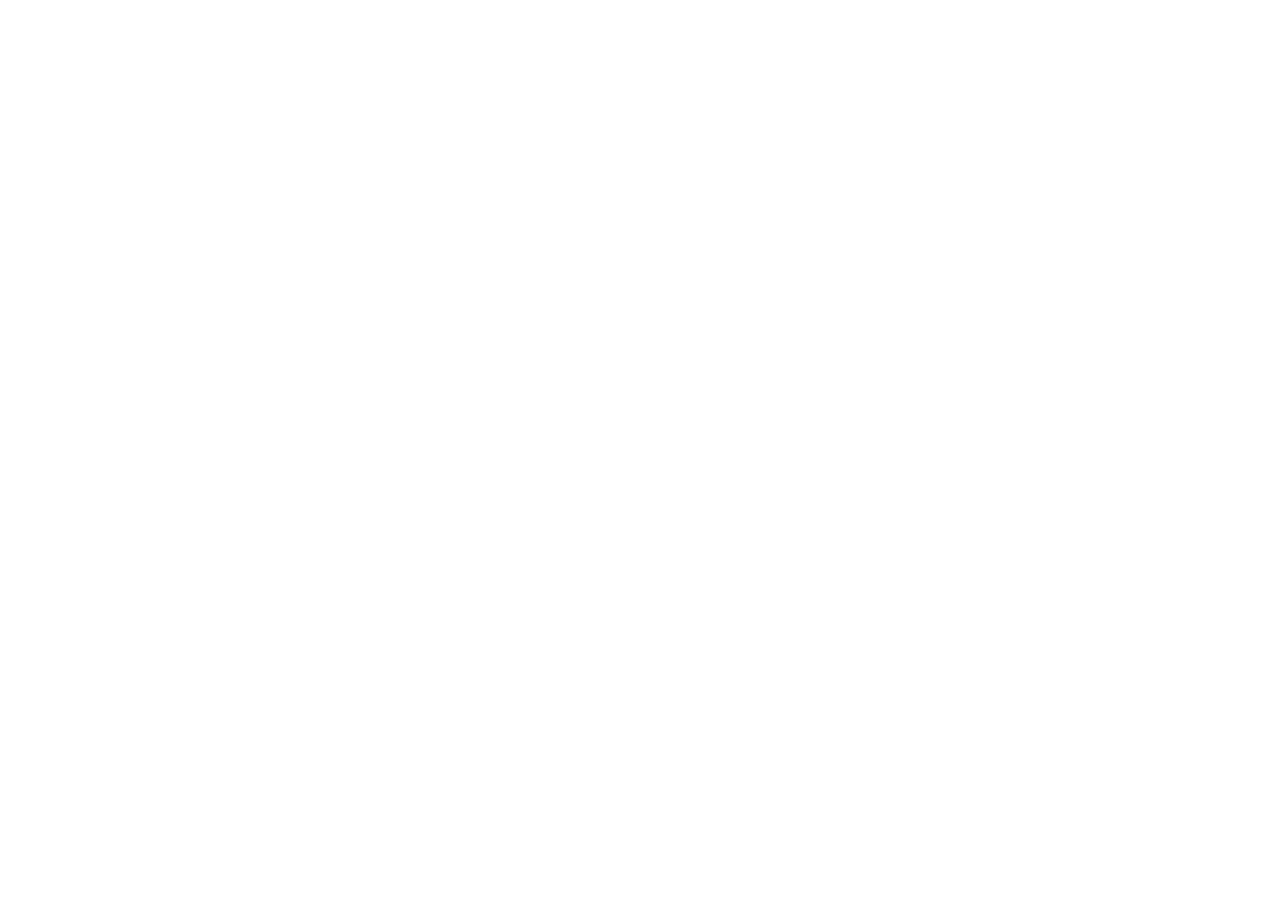
==== Webpages/lovebird.html @ ca7a050a "Created a space to place future webpages" ====
<!DOCTYPE html>
<html lang="en">
<head>
    <meta charset="UTF-8">
    <meta name="viewport" content="width=device-width, initial-scale=1.0">
    <title>Lovebirds <3</title>
    <link rel="stylesheet" href="styles.css">
</head>
<body>
    
</body>
</html>
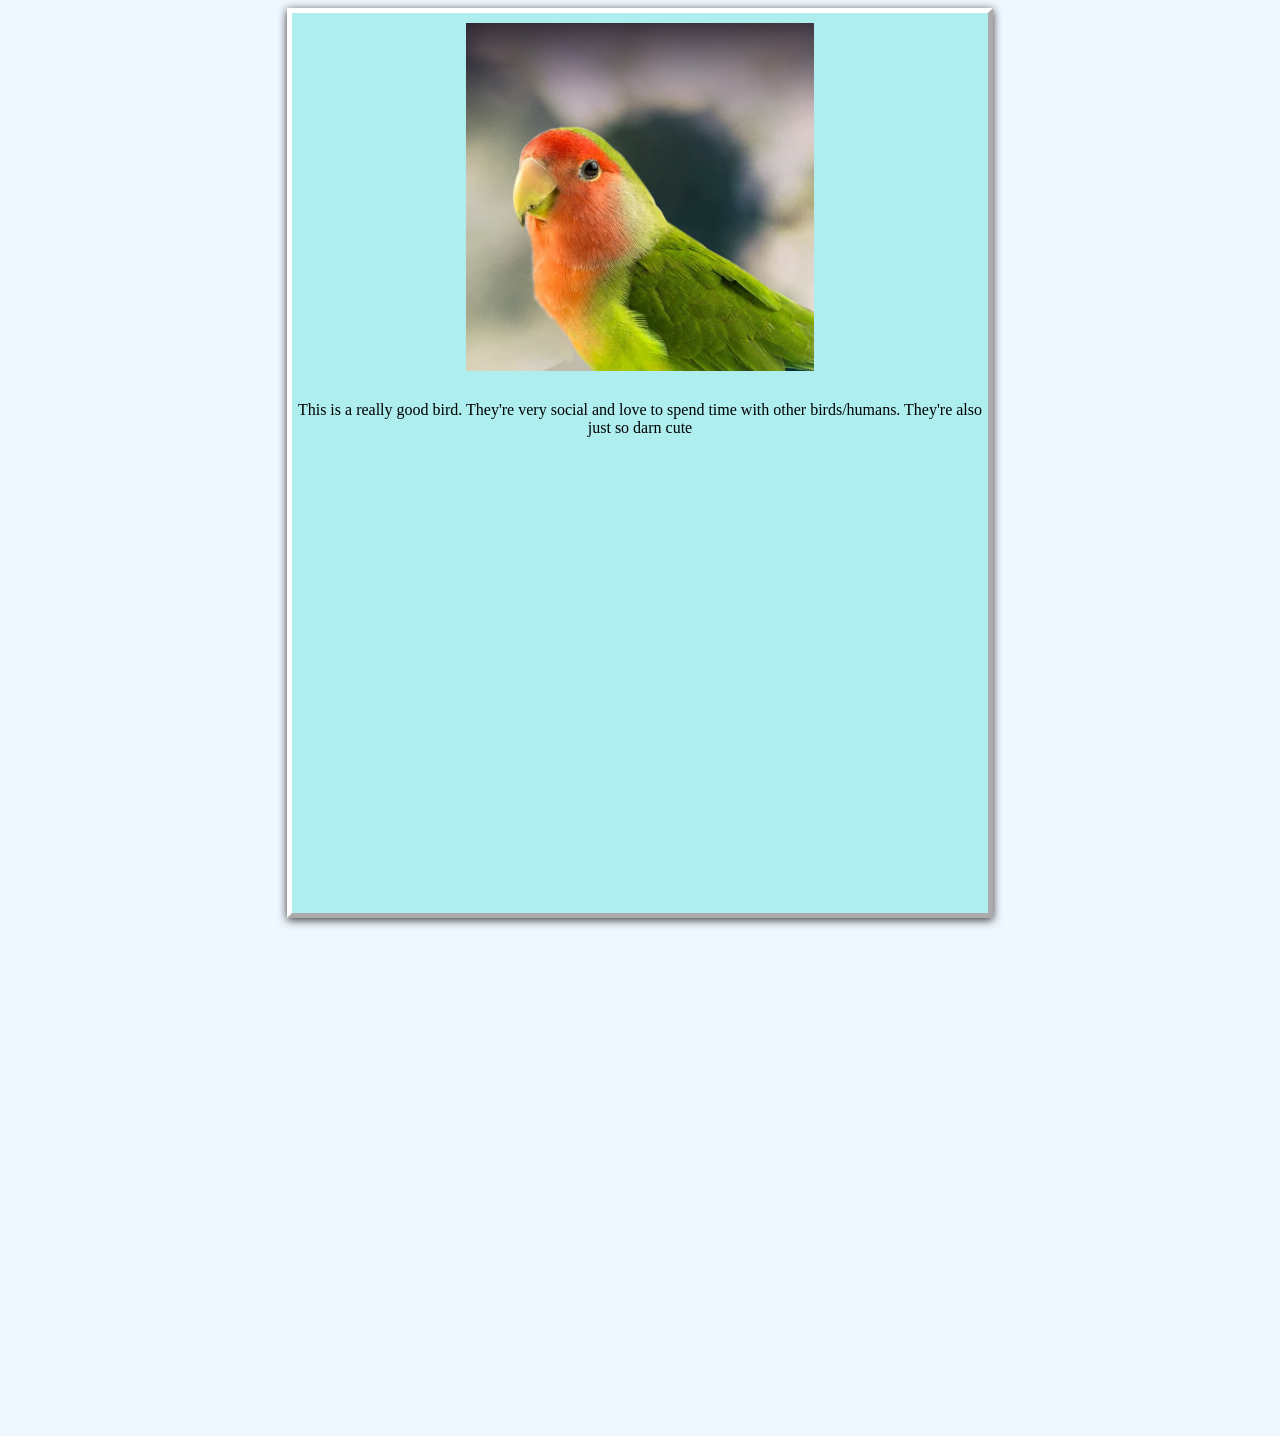
==== commit f0092595: "Lovebird image and text has been placed in it's appropriate place" ====
--- a/Webpages/lovebird.html
+++ b/Webpages/lovebird.html
@@ -4,9 +4,21 @@
     <meta charset="UTF-8">
     <meta name="viewport" content="width=device-width, initial-scale=1.0">
     <title>Lovebirds <3</title>
-    <link rel="stylesheet" href="styles.css">
+    <link rel="stylesheet" href="../styles.css">
 </head>
 <body>
+    <div class="container">
+        <div class = "center">
+            <img src="../Assets/Lovebird.jpg">
+            <p>
+                This is a really good bird. They're very social and love to 
+                spend time with other birds/humans. They're also just so darn cute
+
+            </p>
+
+        </div>
+
+    </div>
     
 </body>
 </html>
--- a/styles.css
+++ b/styles.css
@@ -0,0 +1,37 @@
+body{
+    background-color: aliceblue;
+    display : grid;
+    grid-template-columns: 1fr 1fr 20px 1fr 20px  1fr 1fr;
+    grid-template-rows: 50px 250px 300px 320px 500px;
+}
+
+header {
+    background-color: #f1f1f1;
+    padding: 10px;
+    text-align: center;
+    font-family:cursive;
+  }
+img{
+    width: 50%;
+    height: 50%;
+    margin: 10px;
+}
+.container{
+    grid-column-start: 2;
+    grid-column-end: 7;
+    border-style: outset;
+    border-color:white;
+    border-width: 5px;
+    margin: auto;
+    background-color: paleturquoise;
+    width: 90%;
+    height: 900px;
+    outline-color: black;
+    outline-width: 5px;
+    filter: drop-shadow(0px 2px 5px #333);
+}
+
+.center{
+    text-align: center;
+}
+
